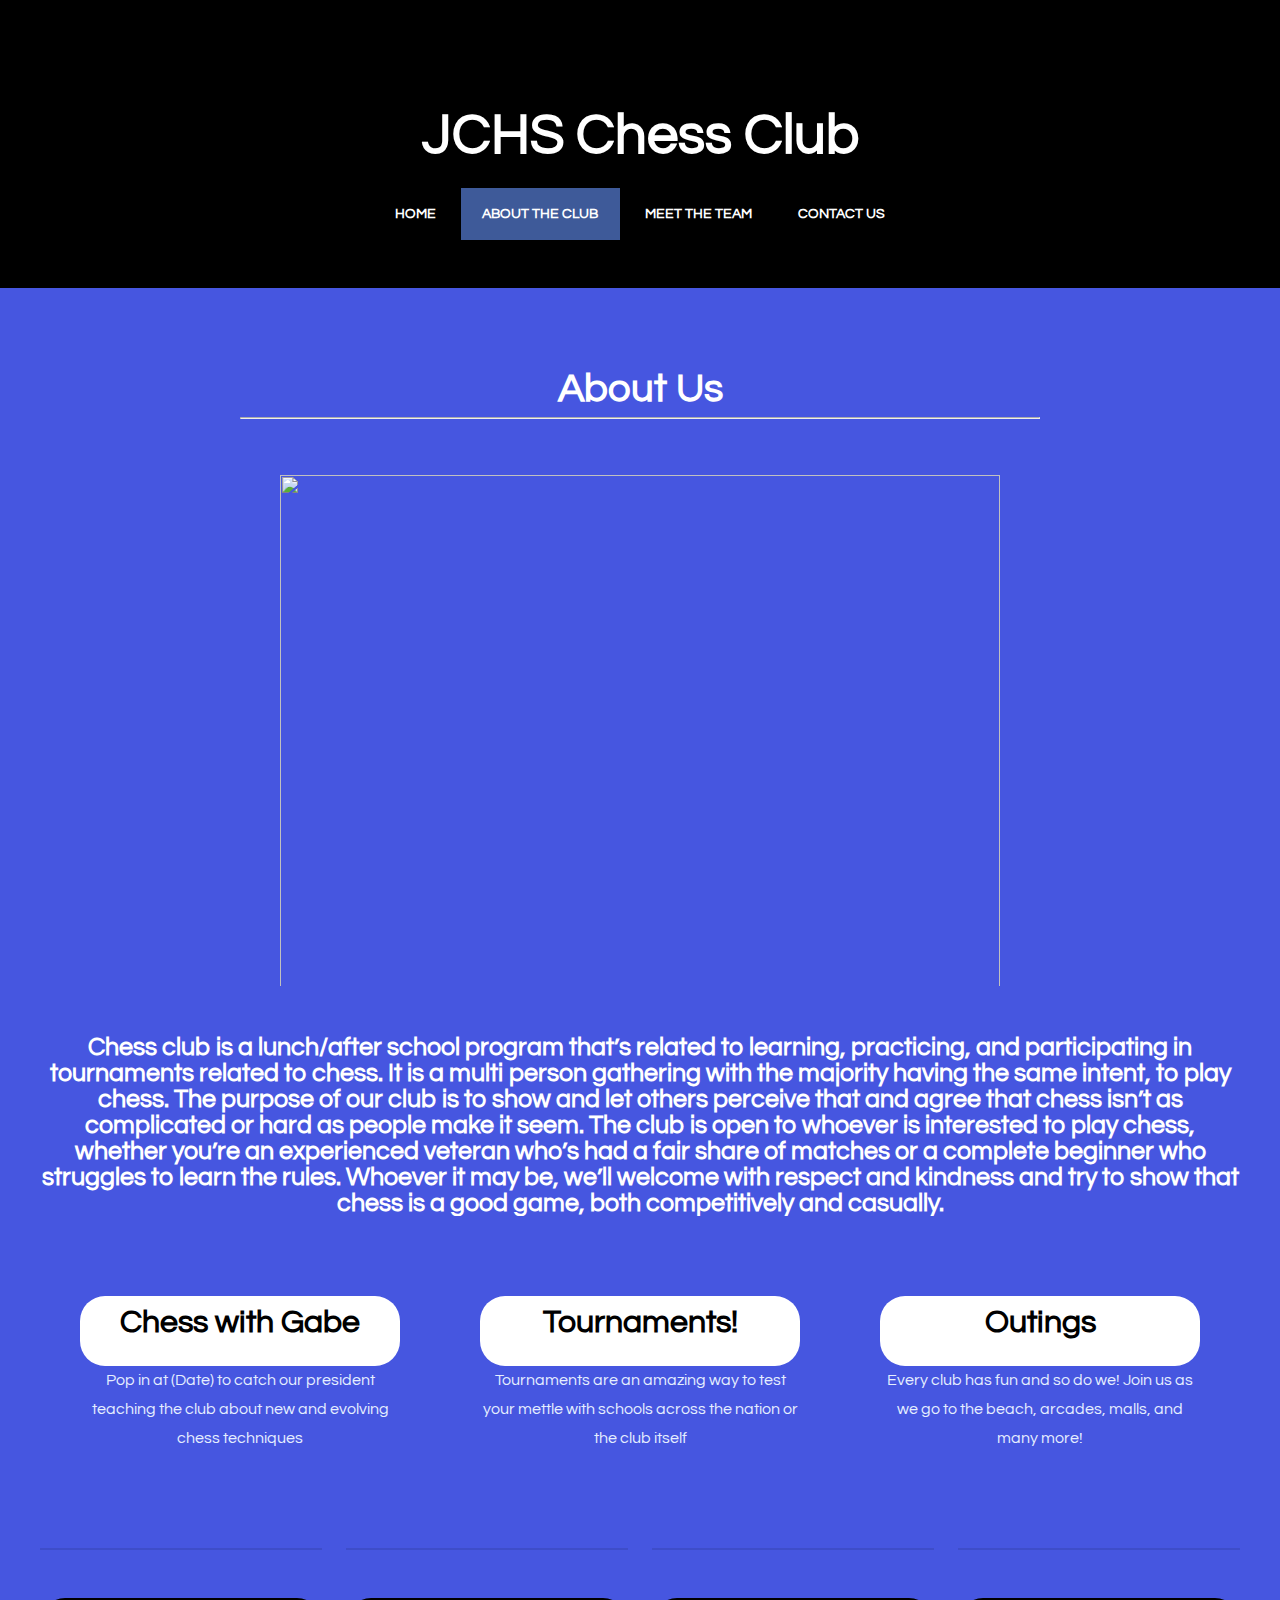
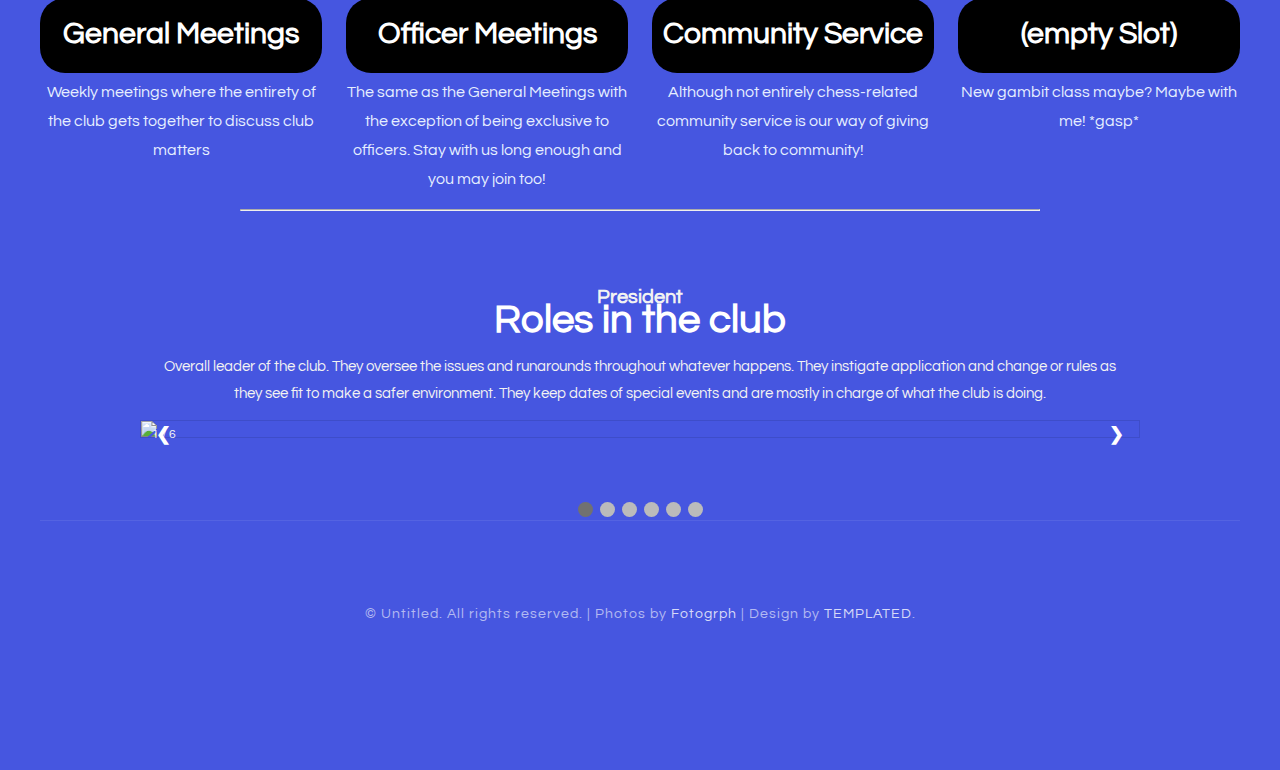
==== About.html @ 70415f81 "Finished About.Html" ====
<!DOCTYPE html PUBLIC "-//W3C//DTD XHTML 1.0 Strict//EN" "http://www.w3.org/TR/xhtml1/DTD/xhtml1-strict.dtd">
<!--
Design by TEMPLATED, ((stolen)) edited by JCHS chess club
http://templated.co
Released for free under the Creative Commons Attribution License

Name       : EarthyBlue 
Description: A two-column, fixed-width design with dark color scheme.
Version    : 1.0
Released   : 20140215

-->
<html xmlns="http://www.w3.org/1999/xhtml">
<head>
<meta http-equiv="Content-Type" content="text/html; charset=utf-8" />
<title>76 ROYALS JCHS</title>
<meta name="keywords" content="" />
<meta name="description" content="oh what's up?" />
<link href="http://fonts.googleapis.com/css?family=Source+Sans+Pro:200,300,400,600,700,900|Quicksand:400,700|Questrial" rel="stylesheet" />
<link href="default.css" rel="stylesheet" type="text/css" media="all" />
<link href="fonts.css" rel="stylesheet" type="text/css" media="all" />
<!-- favicon, will resize or smth later -->
<link rel="icon" href="favicon.png" type="image/x-icon"/>
<!--[if IE 6]><link href="default_ie6.css" rel="stylesheet" type="text/css" /><![endif]-->
<!--- discord icon script heads up -->
<script src="https://code.iconify.design/1/1.0.7/iconify.min.js"></script>
</head> 
<body>
<div id="header-wrapper1">
	<div id="header" class="container">
		<div id="logo">
			<h1><a href="#">JCHS Chess Club</a></h1>
			<div id="menu">
				<ul>
					<li><a href="file:///C:/Users/mexic/Documents/GitHub/76royals/index.html" accesskey="1" title="">Home</a></li> <!-- jhun -->
					<li class="active"><a href="C:\Users\mexic\Documents\GitHub\76royals\About.html" accesskey="2" title="">About the Club</a></li> <!-- jason -->
					<li><a href="#" accesskey="3" title="">Meet the Team</a></li> <!-- alexis -->
                    <li><a href="C:\Users\mexic\Documents\GitHub\76royals\Contact.html" accesskey="4" title-="">Contact Us</a></li> <!-- erick -->
				</ul>
			</div>
		</div>
	</div>
</div>

<div id="page-wrapper">
	<div id="welcome" class="container">
		<h1>About Us</h1>
		<div id="Hr-container">
			<hr id="About-Hr">
		</div>
		<img id="img" src="https://cdn.discordapp.com/attachments/736367841791705238/746554077139435620/image0.jpg" class="image image-full" alt=""/>
		<h2> Chess club is a lunch/after school program that’s related to learning, practicing, and participating in tournaments related to chess. It is a multi person gathering with the majority having the same intent, to play chess. The purpose of our club is to show and let others perceive that and agree that chess isn’t as complicated or hard as people make it seem. The club is open to whoever is interested to play chess, whether you’re an experienced veteran who’s had a fair share of matches or a complete beginner who struggles to learn the rules. Whoever it may be, we’ll welcome with respect and kindness and try to show that chess is a good game, both competitively and casually. 
		</h2>
	</div>
</div>

<div class="wrapper">
	<div id="three-column" class="container">
		<div><span class="arrow-down"></span></div>
		<div id="tboxA">
			<div class="title1">
				<h1>Chess with Gabe</h1>
			</div>
			<p>Pop in at (Date) to catch our president teaching the club about new and evolving chess techniques</p>
			</div>
		<div id="tboxB">
			<div class="title1">
				<h1>Tournaments!</h1>
			</div>
			<p>Tournaments are an amazing way to test your mettle with schools across the nation or the club itself</p>
			</div>
		<div id="tboxC">
			<div class="title1">
				<h1>Outings</h1>
			</div>
			<p>Every club has fun and so do we! Join us as we go to the beach, arcades, malls, and many more!</p>
			</div>
	</div>
	<div id="portfolio" class="container">
		<div class="column1">
			<div class="box">  <a href="#"><img src="images/scr01.jpg" alt="" class="image image-full" /></a>
				<div class="title"> 
					<h2>General Meetings</h2>
					<p><br>Weekly meetings where the entirety of the club gets together to discuss club matters</p>
				</div>
			</div>
		</div>
		<div class="column2">
			<div class="box">  <a href="#"><img src="images/scr01.jpg" alt="" class="image image-full" /></a>
				<div class="title">
					<h2>Officer Meetings</h2>
					<p><br>The same as the General Meetings with the exception of being exclusive to officers. Stay with us long enough and you may join too!</p>
				</div>
			</div>
		</div>
		<div class="column3">
			<div class="box">  <a href="#"><img src="images/scr01.jpg" alt="" class="image image-full" /></a>
				<div class="title">
					<h2>Community Service</h2>
					<p><br>Although not entirely chess-related community service is our way of giving back to community!</p>
				</div>
			</div>
		</div>
		<div class="column4">
			<div class="box">  <a href="#"><img src="images/scr01.jpg" alt="" class="image image-full" /></a>
				<div class="title">
					<h2>(empty Slot)</h2>
					<p><br>New gambit class maybe? Maybe with me! *gasp*</p>
				</div>
			</div>
		</div>
	</div>
</div>

<div id="Hr-container">
<hr id="About-Hr">
</div>

<div class="wrapper">
	<div class="container">
		<div class="Rtitle">
			<h1> Roles in the club </h1>
		</div>
	</div>
</div>

<div class="slideshow-container">
	<div class="mySlides fade">
		<div class="numbertext">1 / 6</div>
		<img src="gabethumbsup.jpg" class="image image-full" style="width:100%">
		<div class="text">
			<h6>President</h6>
			<p>Overall leader of the club. They oversee the issues and runarounds throughout whatever happens. They instigate application and change or rules as they see fit to make a safer environment. They keep dates of special events and are mostly in charge of what the club is doing.</p>
		</div>
	</div>

	<div class="mySlides fade">
		<div class="numbertext">2 / 6</div>
		<img src="jhun2.jpg" style="width:100%">
		<div class="text">
			<h6>Vice-President</h6>
			<p>Vice president is the second in charge, and is often responsible for fulfilling the presidents’ job when they are absent. They help ensure the calendar dates are present and they help prepare officer and general meetings overall.</p>
		</div>
	</div>

	<div class="mySlides fade">
		<div class="numbertext">3 / 6</div>
		<img src="jhun1.jpg" style="width:100%">
		<div class="text">
			<h6>Treasurer</h6>
			<p>The treasurers are in charge of the funds the club has. Whether it’s snacks or new pieces and timers, all are put before the treasurer. Since the clubs’ usual funds from the 21st Century, the treasurers’ job became a bit more important, thus they need to help maintain funds in order to help the club prosper.</p>
		</div>
	</div>

	<div class="mySlides fade">
		<div class="numbertext">4 / 6</div>
		<img src="erick1.jpg" style="width:100%">
		<div class="text">
			<h6>Historians:</h6>
			<p>Historians record specific moments for the club. Whether it was the time of an outing to making sure the scoreboards of a tournament is accurate. They correct the scoreboard by updating the sheet that includes the members’ amount of points tallied from that week's tournament added from the previous tournament</p>
		</div>
	</div>

	<div class="mySlides fade">
		<div class="numbertext">5 / 6</div>
		<img src="erick1.jpg" style="width:100%">
		<div class="text">
			<h6>Secretary:</h6>
			<p>Secretarys make sure the files and important information made by the president is kept well and organized. Information such that relates to special events like the Saber Paws for Pause or the State Tournament dates.</p>
		</div>
	</div>

	<div class="mySlides fade">
		<div class="numbertext">6 / 6</div>
		<img src="erick1.jpg" style="width:100%">
		<div class="text">
			<h6>Sergeant at Arms:</h6>
			<p>The Sergeant at Arms’ job maintains club safety in a more crowd sense. They keep the groups either from tournaments, state or club, or even outings to stay in place and not run off. </p>
		</div>
	</div>

	<!-- Next and previous buttons -->
	<a class="prev" onclick="plusSlides(-1)">&#10094;</a>
	<a class="next" onclick="plusSlides(1)">&#10095;</a>
</div>
<br>
<!-- The dots/circles -->
<div style="text-align:center">
	<span class="dot" onclick="currentSlide(1)"></span>
	<span class="dot" onclick="currentSlide(2)"></span>
	<span class="dot" onclick="currentSlide(3)"></span>
	<span class="dot" onclick="currentSlide(4)"></span>
	<span class="dot" onclick="currentSlide(5)"></span>
	<span class="dot" onclick="currentSlide(6)"></span>
</div>

<script>
var slideIndex = 1;
showSlides(slideIndex);

// Next/previous controls
function plusSlides(n) {
  showSlides(slideIndex += n);
}

// Thumbnail image controls
function currentSlide(n) {
  showSlides(slideIndex = n);
}

function showSlides(n) {
  var i;
  var slides = document.getElementsByClassName("mySlides");
  var dots = document.getElementsByClassName("dot");
  if (n > slides.length) {slideIndex = 1}
  if (n < 1) {slideIndex = slides.length}
  for (i = 0; i < slides.length; i++) {
      slides[i].style.display = "none";
  }
  for (i = 0; i < dots.length; i++) {
      dots[i].className = dots[i].className.replace(" active", "");
  }
  slides[slideIndex-1].style.display = "block";
  dots[slideIndex-1].className += " active";
}
</script>

<div id="copyright" class="container">
	<p>&copy; Untitled. All rights reserved. | Photos by <a href="http://fotogrph.com/">Fotogrph</a> | Design by <a href="http://templated.co" rel="nofollow">TEMPLATED</a>.</p>
		<ul class="contact">
			<li><a href="https://twitter.com/76Royals" class="icon icon-twitter"><span>Twitter</span></a></li>
			<li><a href="#" class="icon icon-facebook"><span>Facebook</span></a></li>
            <li><a href="https://discord.gg/ryHCy8a"><span class="iconify" data-icon="simple-icons:discord" data-inline="false" data-width="40" data-height="43" style="vertical-align: -1em">Discord</span></a></li>
		</ul>
</div>
</body>
</html>
---- default.css ----
html, body
	{
		height: 100%;
	}
	
	body
	{
		margin: 0px;
		padding: 0px;
		background: #4656E0;
		font-family: 'Questrial', sans-serif;
		font-size: 12pt;
		color: #E5EEFF;
	}
	
	
	h1, h2, h3
	{
		margin: 0;
		padding: 0;
		color: black;
	}
	
	h6
	{
		font-size: 20px;
	}
	p, ol, ul
	{
		margin-top: 0;
	}
	
	ol, ul
	{
		padding: 0;
		list-style: none;
	}
	
	p
	{
		line-height: 180%;
	}
	
	strong
	{
	}
	
	a
	{
		color: #16A085;
	}
	
	a:hover
	{
		text-decoration: none;
	}
	
	hr
	{
		border-top-color: white;
		border-top-width: 1px;
	}
	.container
	{
		margin: 0px auto;
		width: 1200px;
	}

	#Hr-container
	{
		margin: 0px auto;
		width: 800px;
	}
	

/*********************************************************************************/
/* Form Style                                                                    */
/*********************************************************************************/

		form
		{
		}
		
			form label
			{
				display: block;
				text-align: left;
				margin-bottom: 0.5em;
			}
			
			form .submit
			{
				margin-top: 2em;
				line-height: 1.5em;
				font-size: 1.3em;
			}
		
			form input.text,
			form select,
			form textarea
			{
				position: relative;
				-webkit-appearance: none;
				display: block;
				border: 0;
				background: #fff;
				background: rgba(255,255,255,0.75);
				width: 100%;
				border-radius: 0.50em;
				margin: 1em 0em;
				padding: 1.50em 1em;
				box-shadow: inset 0 0.1em 0.1em 0 rgba(0,0,0,0.05);
				border: solid 1px rgba(0,0,0,0.15);
				-moz-transition: all 0.35s ease-in-out;
				-webkit-transition: all 0.35s ease-in-out;
				-o-transition: all 0.35s ease-in-out;
				-ms-transition: all 0.35s ease-in-out;
				transition: all 0.35s ease-in-out;
				font-size: 1em;
				outline: none;
			}

				form input.text:hover,
				form select:hover,
				form textarea:hover
				{
				}

				form input.text:focus,
				form select:focus,
				form textarea:focus
				{
					box-shadow: 0 0 2px 1px #E0E0E0;
					background: #fff;
				}
				
				form textarea
				{
					min-height: 12em;
				}

				form .formerize-placeholder
				{
					color: #555 !important;
				}

				form ::-webkit-input-placeholder
				{
					color: #555 !important;
				}

				form :-moz-placeholder
				{
					color: #555 !important;
				}

				form ::-moz-placeholder
				{
					color: #555 !important;
				}

				form :-ms-input-placeholder
				{
					color: #555 !important;
				}

				form ::-moz-focus-inner
				{
					border: 0;
				}


/*********************************************************************************/
/* Image Style                                                                   */
/*********************************************************************************/

	.image
	{
		display: inline-block;
		border: 1px solid rgba(0,0,0,.1);
	}
	
	.image img
	{
		display: block;
		width: 100%;
	}
	
	.image-full
	{
		display: block;
		width: 100%;
		margin: 0 0 3em 0;
	}
	
	.image-left
	{
		float: left;
		margin: 0 2em 2em 0;
	}
	
	.image-centered
	{
		display: block;
		margin: 0 0 2em 0;
	}
	
	.image-centered img
	{
		margin: 0 auto;
		width: auto;
	}

	#img
	{
		border: 1px solid rgba(0,0,0,.1);
		margin: 0 auto;
		padding-bottom: 3em;
		width: 720px;
		height: 607px;
	}

/*********************************************************************************/
/* List Styles                                                                   */
/*********************************************************************************/

	ul.style1
	{
	}


/*********************************************************************************/
/* Social Icon Styles                                                            */
/*********************************************************************************/

	ul.contact
	{
		margin: 0;
		padding: 2em 0em 0em 0em;
		list-style: none;
	}
	
	ul.contact li
	{
		display: inline-block;
		padding: 0em 0.10em;
		font-size: 1em;
	}
	
	ul.contact li span
	{
		display: none;
		margin: 0;
		padding: 0;
	}
	
	ul.contact li a
	{
		color: #FFF;
	}
	
	ul.contact li a:before
	{
		display: inline-block;
		background: #3E5A99;
		width: 40px;
		height: 40px;
		line-height: 40px;
		text-align: center;
		color: rgba(255,255,255,.5);
	}
	

/*********************************************************************************/
/* Button Style                                                                  */
/*********************************************************************************/

	.button
	{
		display: inline-block;
		margin-top: 2em;
		padding: 0.8em 2em;
		background: #3E5A99;
		line-height: 1.8em;
		letter-spacing: 1px;
		text-decoration: none;
		font-size: 1em;
		color: #FFF;
	}
	
	.button:before
	{
		display: inline-block;
		background: #8DCB89;
		margin-right: 1em;
		width: 40px;
		height: 40px;
		line-height: 40px;
		border-radius: 20px;
		text-align: center;
		color: #272925;
	}
	
	.button-small
	{
	}
		
/*********************************************************************************/
/* Heading Titles                                                                */
/*********************************************************************************/

	.title
	{
		margin-bottom: 3em;
	}
	
	.title h2
	{
		font-size: 2.8em;
		color: #FFF;
	}
	
	.title .byline
	{
		font-size: 1.1em;
		color: rgba(255,255,255,.5);
	}

	.Rtitle
	{
		text-align: center;
	}

	.Rtitle h1
	{
		margin-top: 2em;
		text-align: center;
		color: white;
		font-size: 40px;
	}

/*********************************************************************************/
/* Header                                                                        */
/*********************************************************************************/

	#header-wrapper
	{
		overflow: hidden;
		padding: 6em 0em 2em 0em;
	}

	#header-wrapper1
	{
		overflow: hidden;
		padding: 6em 0em 2em 0em;
		background-color: black;
	}

	#header
	{
		text-align: center;
	}

/*********************************************************************************/
/* Logo                                                                          */
/*********************************************************************************/

	#logo
	{
	}
	
	#logo h1
	{
		display: inline-block;
		margin-bottom: 0.20em;
		padding: 0.20em 0.9em;
		font-size: 3.5em;
	}
	
	#logo a
	{
		text-decoration: none;
		color: #FFF;
	}
	
	#logo span
	{
		padding-right: 0.5em;
		text-transform: uppercase;
		font-size: 0.90em;
		color: rgba(255,255,255,1);
	}

	#logo span a
	{
		color: rgba(255,255,255,0.8);
	}
	
	

/*********************************************************************************/
/* Menu                                                                          */
/*********************************************************************************/

	#menu
	{
	}
	
	#menu ul
	{
		display: inline-block;
		padding: 0em 2em;
		text-align: center;
	}
	
	#menu li
	{
		display: inline-block;
	}
	
	#menu li a, #menu li span
	{
		display: inline-block;
		padding: 1.3em 1.5em;
		text-decoration: none;
		font-size: 0.90em;
		font-weight: 600;
		text-transform: uppercase;
		outline: 0;
		color: #FFF;
	}
	
	#menu li:hover a, #menu li.active a, #menu li.active span
	{
		background: #3E5A99;
	}
	
	#menu .current_page_item a
	{
		color: #FFF;
	}
	

/*********************************************************************************/
/* Banner                                                                        */
/*********************************************************************************/

	#banner
	{
	}

/*********************************************************************************/
/* Wrapper                                                                       */
/*********************************************************************************/


	.wrapper
	{
		overflow: hidden;
		padding: 0em 0em 5em 0em;
	}

	#wrapper1
	{
		background: #FFF;
	}

	#wrapper2
	{
		overflow: hidden;
		padding: 5em 0em;
		text-align: center;
	}

	#wrapper3
	{
	}
	
	#wrapper4
	{
	}

/*********************************************************************************/
/* Welcome                                                                       */
/*********************************************************************************/

	#welcome
	{
		overflow: hidden;
		width: 1200px;
		padding: 2em 0px 0em 0px;
		text-align: center;
	}
	
	#welcome .content
	{
		padding: 0em 8em;
	}
	
		#welcome .image
		{
			display: block;
			padding-top: 3em;
			border: none;
		}

	#welcome .title h2
	{
		color: #FFF;
	}
	
	#welcome a,
	#welcome strong
	{
		color: #C6C2C4;
	}


/*********************************************************************************/
/* Page                                                                          */
/*********************************************************************************/

	#page-wrapper
	{
		overflow: hidden;
		padding: 3em 0em 0em 0em;
		text-align: center;
	}

		#page-wrapper h1
	{
		color: white;
		font-size: 40px;
	}

		#page-wrapper h2
	{
		color: white;
		font-size: 25px;
	}


	#page
	{
	}


/*********************************************************************************/
/* Content                                                                       */
/*********************************************************************************/

	#content
	{
		float: left;
		width: 700px;
		padding-right: 100px;
		border-right: 1px solid rgba(0,0,0,.1);
	}

/*********************************************************************************/
/* Sidebar                                                                       */
/*********************************************************************************/

	#sidebar
	{
		float: right;
		width: 350px;
	}

/*********************************************************************************/
/* Footer                                                                        */
/*********************************************************************************/

	#footer
	{
		text-align: center;
	}

	
	#footer .title span
	{
		color: rgba(255,255,255,0.4);
	}

/*********************************************************************************/
/* Copyright                                                                     */
/*********************************************************************************/

	#copyright
	{
		overflow: hidden;
		padding: 5em 0em;
		border-top: 1px solid rgba(255,255,255,0.08);
		text-align: center;
	}
	
	#copyright p
	{
		letter-spacing: 1px;
		font-size: 0.90em;
		color: rgba(255,255,255,0.6);
	}
	
	#copyright a
	{
		text-decoration: none;
		color: rgba(255,255,255,0.8);
	}

/*********************************************************************************/
/* Newsletter                                                                    */
/*********************************************************************************/

	#newsletter
	{
		overflow: hidden;
		padding: 8em 0em;
		background: #EDEDED;
		text-align: center;
	}
	
	#newsletter .title h2
	{
		color: rgba(0,0,0,0.8);
	}
	
	#newsletter .content
	{
		width: 600px;
		margin: 0px auto;
	}
	
/*********************************************************************************/
/* Portfolio                                                                     */
/*********************************************************************************/

	#portfolio
	{
	}
	
	#portfolio .box
	{
		text-align: center;
	}
	
	#portfolio h3
	{
		display: block;
		padding-bottom: 1em;
		font-size: 2em;
		color: rgba(255,255,255,1);
	}

	#portfolio .title
	{
		text-align: center;
		border-radius: 25px;
		background: black;
		height: 75px;

	}

	#portfolio .title h2
	{
		color: white;
		font-size: 30px;
		padding-top:20px;
	}

	.column1,
	.column2,
	.column3,
	.column4
	{
		width: 282px;

	}
	
	.column1,
	.column2,
	.column3
	{
		float: left;
		margin-right: 24px;
	}
	
	.column4
	{
		float: right;
	}

/*********************************************************************************/
/* Three Columns                                                                 */
/*********************************************************************************/

	#three-column
	{
		overflow: hidden;
		text-align: center;
	}
	

	#three-column h2
	{
		margin: 1em 0em;
		font-size: 1.5em;
		font-weight: 700;
	}
	
	#three-column .icon
	{
		position: relative;
		display: block;
		margin: 0px auto 0.80em auto;
		background: none;
		line-height: 150px;
		font-size: 4em;
		width: 150px;
		height: 150px;
		border-radius: 100px;
		border: 6px solid #67128F;
		text-align: center;
		color: #FFF;
		
	}
		
	#three-column #tbox1,
	#three-column #tbox2,
	#three-column #tbox3
	{
		float: left;
		width: 320px;
		padding: 80px 40px 80px 40px;
	}

	#three-column #tboxA,
	#three-column #tboxB,
	#three-column #tboxC
	{
		float: left;
		width: 400px;
		padding: 80px 40px 80px 40px;
	}
	
	#three-column .title
	{
		text-align: center;
		padding: 10px 0px 0px 0px;
		border-radius: 25px;
		background: white;
		height: 75px;

	}


	#three-column .title1
	{
		text-align: center;
		padding: 10px 0px 0px 0px;
		border-radius: 25px;
		background: white;
		height: 70px;

	}
	
	#three-column .title h2
	{
		font-size: 1.60em;
	}
	
	#three-column .title .byline
	{
		padding-top: 0.50em;
		font-size: 0.90em;
		color: #858585;
	}

	#three-column .title1 .byline
	{
		padding-top: 0.50em;
		font-size: 0.90em;
		color: #858585;
	}

	#three-column .arrow-down
	{
		border-top-color: #292929;
	}
	
	
	ul.tools
	{
		margin: 0;
		padding: 0em 0em 0em 0em;
		list-style: none;
	}
	
	ul.tools li
	{
		display: inline-block;
		padding: 0em .2em;
		font-size: 4em;
	}
	
	ul.tools li span
	{
		display: none;
		margin: 0;
		padding: 0;
	}
	
	ul.tools li a
	{
		color: #FFF;
	}
	
	ul.tools li a:before
	{
		display: inline-block;
		background: #1ABC9C;
		width: 120px;
		height: 120px;
		border-radius: 50%;
		line-height: 120px;
		text-align: center;
		color: #FFFFFF;
	}
	
	
/*********************************************************************************/
/* Slideshow                                                                     */
/*********************************************************************************/
* {box-sizing:border-box}

/* Slideshow container */
.slideshow-container {
  max-width: 1000px;
  position: relative;
  margin: auto;
}

/* Hide the images by default */
.mySlides {
  display: none;
}

/* Next & previous buttons */
.prev, .next {
  cursor: pointer;
  position: absolute;
  top: 50%;
  width: auto;
  margin-top: -22px;
  padding: 16px;
  color: white;
  font-weight: bold;
  font-size: 18px;
  transition: 0.6s ease;
  border-radius: 0 3px 3px 0;
  user-select: none;
}

/* Position the "next button" to the right */
.next {
  right: 0;
  border-radius: 3px 0 0 3px;
}

/* On hover, add a black background color with a little bit see-through */
.prev:hover, .next:hover {
  background-color: rgba(0,0,0,0.8);
}

/* Caption text */
.text {
  color: #f2f2f2;
  font-size: 15px;
  padding: 8px 12px;
  position: absolute;
  bottom: 8px;
  width: 100%;
  text-align: center;
}

/* Number text (1/3 etc) */
.numbertext {
  color: #f2f2f2;
  font-size: 12px;
  padding: 8px 12px;
  position: absolute;
  top: 0;
}

/* The dots/bullets/indicators */
.dot {
  cursor: pointer;
  height: 15px;
  width: 15px;
  margin: 0 2px;
  background-color: #bbb;
  border-radius: 50%;
  display: inline-block;
  transition: background-color 0.6s ease;
}

.active, .dot:hover {
  background-color: #717171;
}

/* Fading animation */
.fade {
  -webkit-animation-name: fade;
  -webkit-animation-duration: 1.5s;
  animation-name: fade;
  animation-duration: 1.5s;
}

@-webkit-keyframes fade {
  from {opacity: .4}
  to {opacity: 1}
}

@keyframes fade {
  from {opacity: .4}
  to {opacity: 1}
}

@media only screen and (max-width: 300px) {
  .prev, .next,.text {font-size: 11px}
}
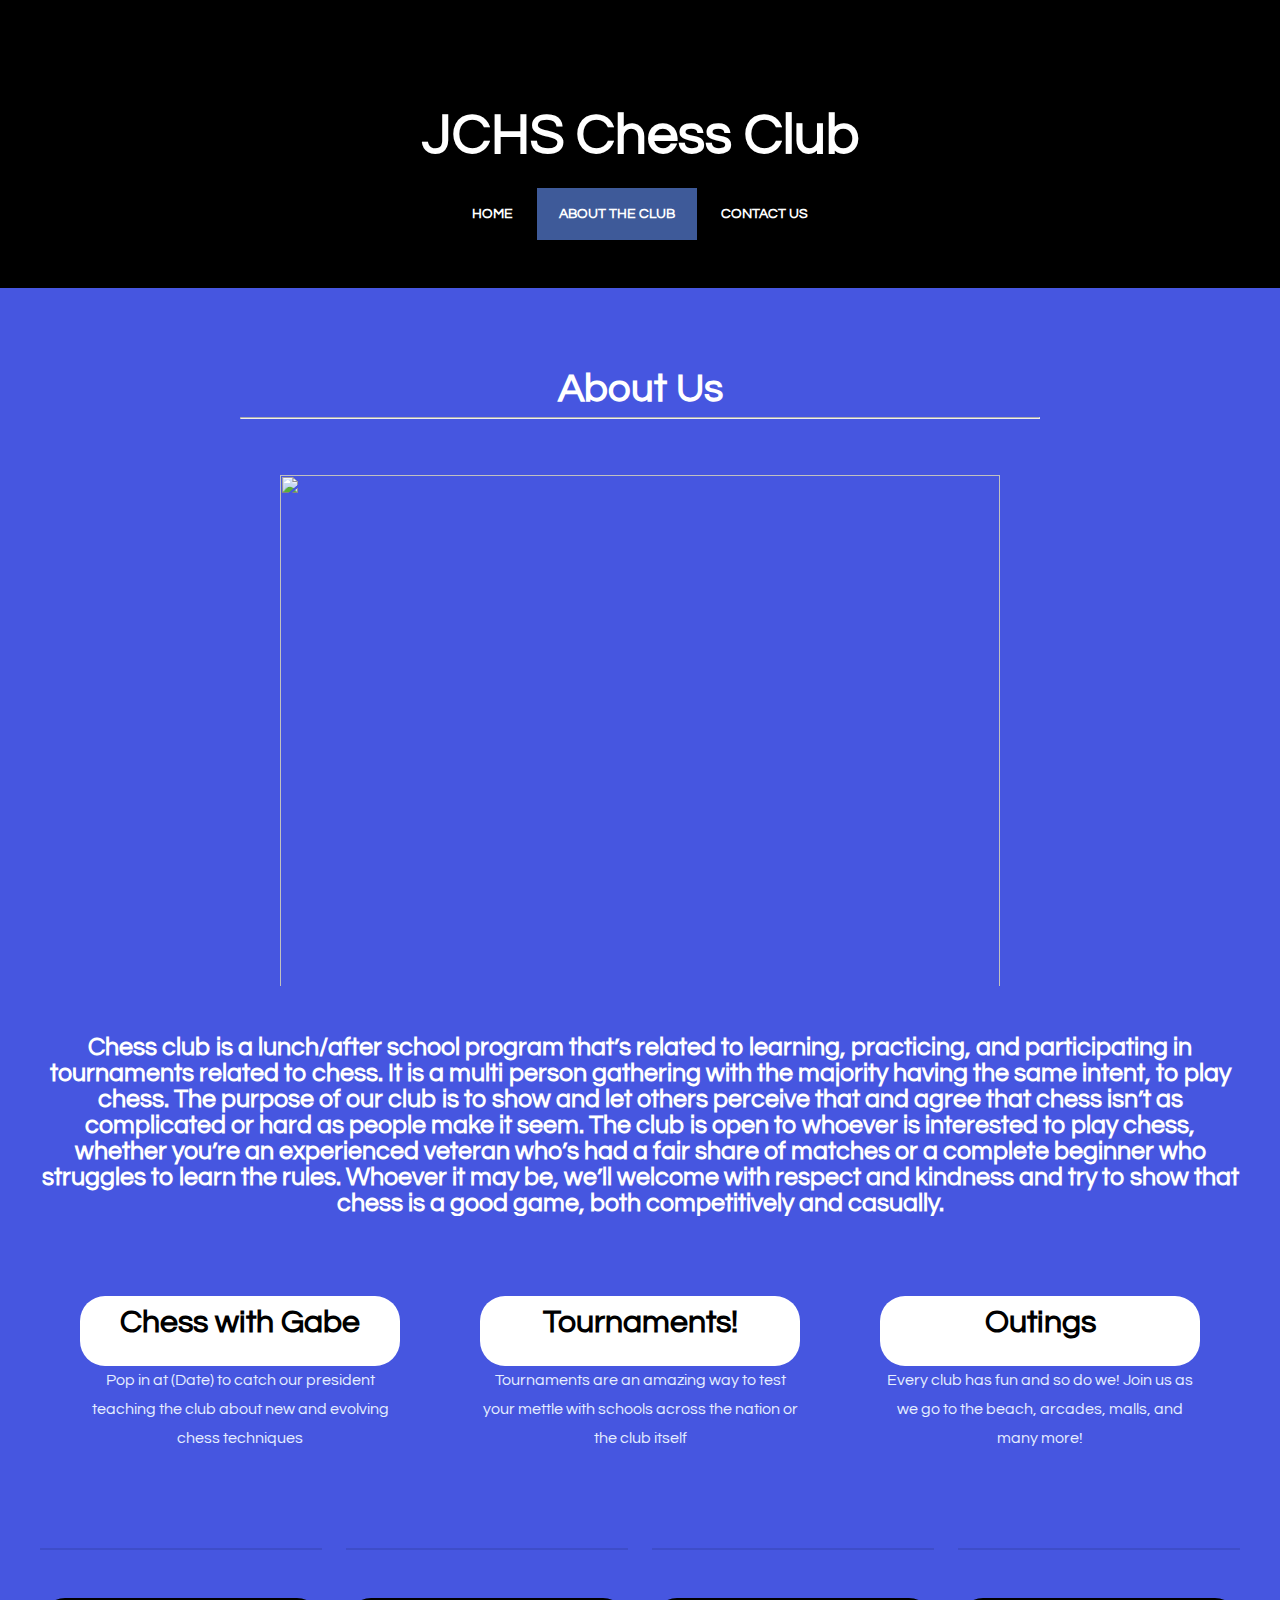
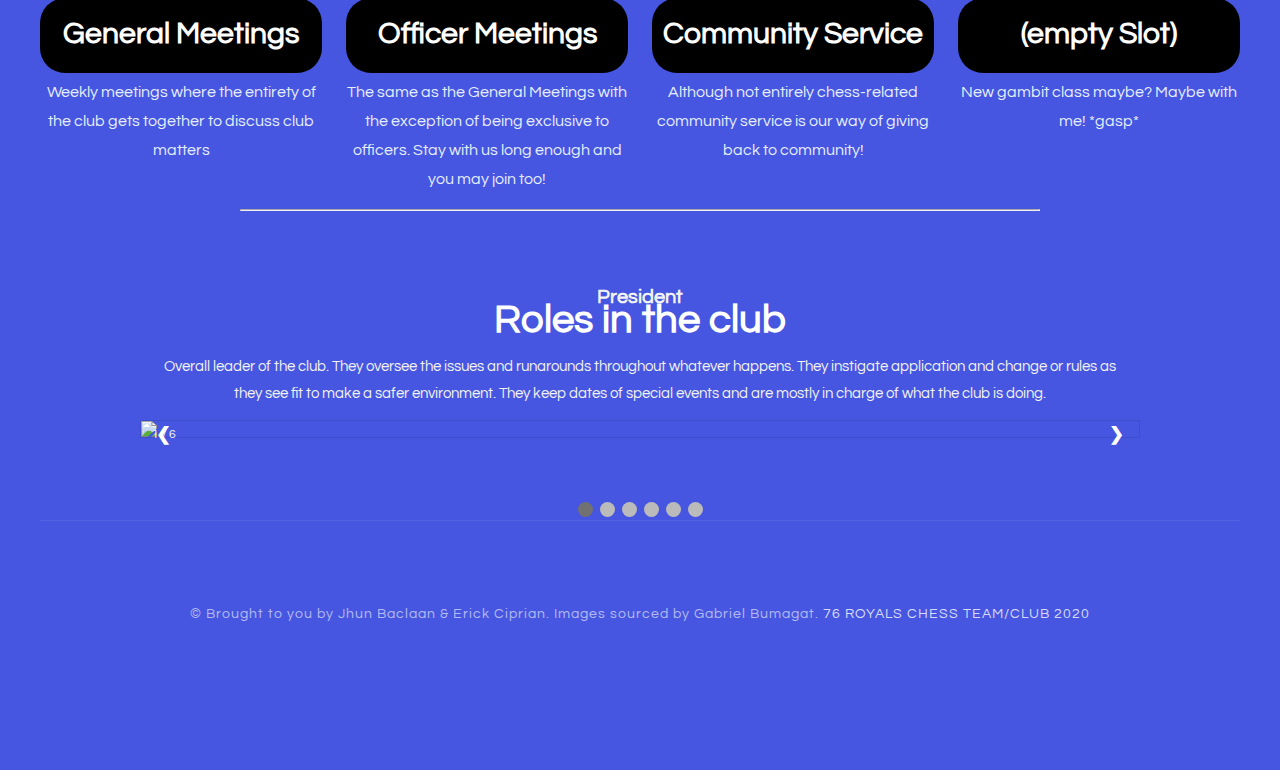
==== commit 7ec63238: "Update About.html" ====
--- a/About.html
+++ b/About.html
@@ -32,10 +32,9 @@
 			<h1><a href="#">JCHS Chess Club</a></h1>
 			<div id="menu">
 				<ul>
-					<li><a href="file:///C:/Users/mexic/Documents/GitHub/76royals/index.html" accesskey="1" title="">Home</a></li> <!-- jhun -->
-					<li class="active"><a href="C:\Users\mexic\Documents\GitHub\76royals\About.html" accesskey="2" title="">About the Club</a></li> <!-- jason -->
-					<li><a href="#" accesskey="3" title="">Meet the Team</a></li> <!-- alexis -->
-                    <li><a href="C:\Users\mexic\Documents\GitHub\76royals\Contact.html" accesskey="4" title-="">Contact Us</a></li> <!-- erick -->
+					<li><a href="index.html" accesskey="1" title="">Home</a></li> <!-- jhun -->
+					<li class="active"><a href="About.html" accesskey="2" title="">About the Club</a></li> <!-- jhun+erick -->
+                    			<li><a href="Contact.html" accesskey="4" title-="">Contact Us</a></li> <!-- erick -->
 				</ul>
 			</div>
 		</div>
@@ -226,11 +225,11 @@
 </script>
 
 <div id="copyright" class="container">
-	<p>&copy; Untitled. All rights reserved. | Photos by <a href="http://fotogrph.com/">Fotogrph</a> | Design by <a href="http://templated.co" rel="nofollow">TEMPLATED</a>.</p>
+	<p>&copy; Brought to you by Jhun Baclaan & Erick Ciprian. Images sourced by Gabriel Bumagat. <a>76 ROYALS CHESS TEAM/CLUB 2020</a></p>
 		<ul class="contact">
-			<li><a href="https://twitter.com/76Royals" class="icon icon-twitter"><span>Twitter</span></a></li>
-			<li><a href="#" class="icon icon-facebook"><span>Facebook</span></a></li>
-            <li><a href="https://discord.gg/ryHCy8a"><span class="iconify" data-icon="simple-icons:discord" data-inline="false" data-width="40" data-height="43" style="vertical-align: -1em">Discord</span></a></li>
+			<li><a href="https://www.instagram.com/76royals/"><span class="iconify" data-icon="simple-icons:instagram" data-inline="false" data-width="40" data-height="43" style="vertical-align: -1em">Instagram</span></a></li>
+			<li><a href="https://twitter.com/76Royals"><span  class="iconify" data-icon="simple-icons:twitter" data-inline="false" data-width="40" data-height="43" style="vertical-align: -1em">Twitter</span></a></li>
+        		<li><a href="#"><span class="iconify" data-icon="simple-icons:discord" data-inline="false" data-width="40" data-height="43" style="vertical-align: -1em">Discord</span></a></li>
 		</ul>
 </div>
 </body>
